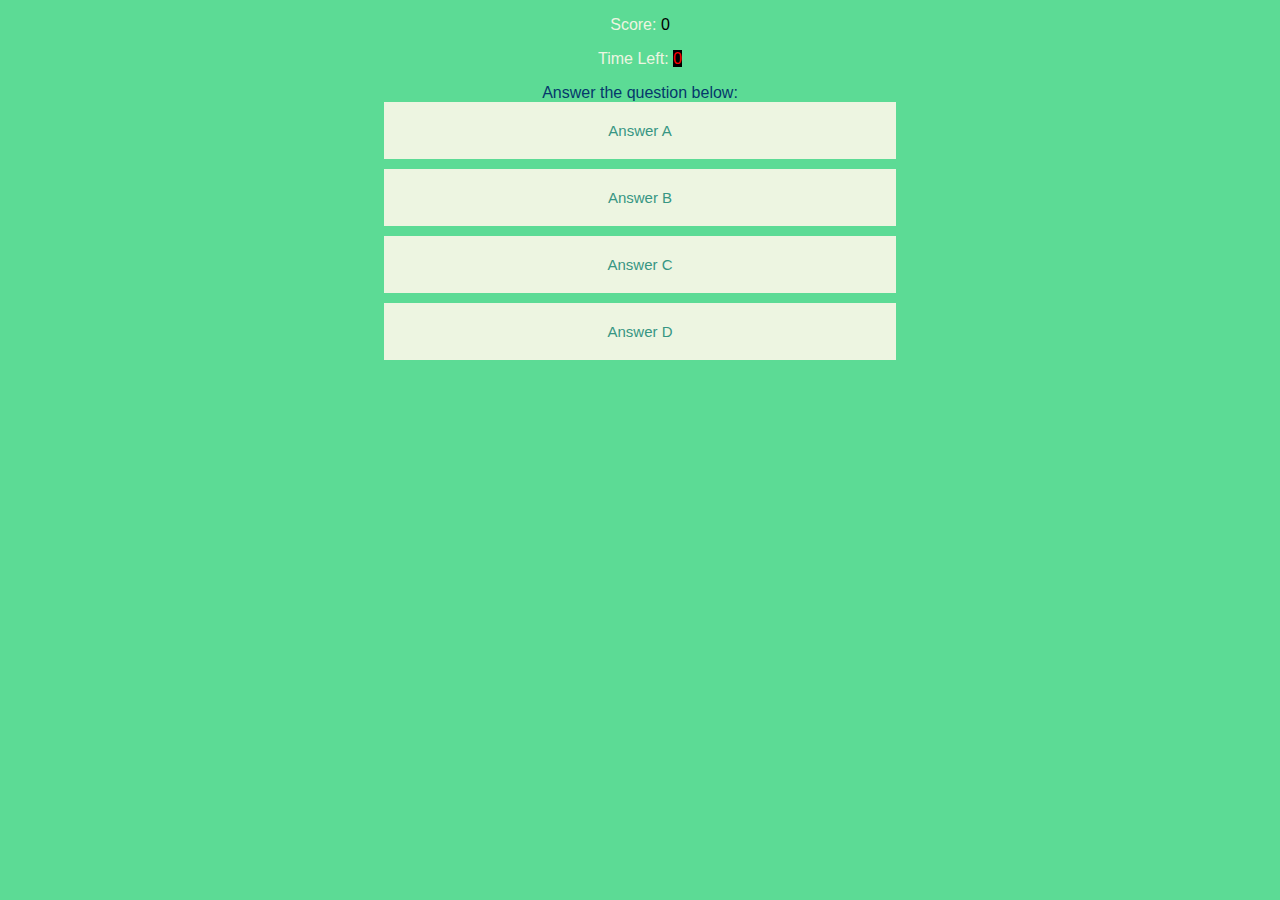
==== quiz.html @ 5a1ce4e9 "Monday changes: created quiz page html, css, and java. HTML and CSS work, Java not yet" ====
<!DOCTYPE html>
<html lang="en">

<head>
    <title>Quiz</title>
    <meta charset="UTF-8" />
    <meta name="viewport" content="width=device-width, initial-scale=1" />
    <link rel="stylesheet" href="assets/css/style.css" />
    <link rel="stylesheet" href="assets/css/quiz.css"/>
</head>
<body>
    <header>
        <div>
            <p> Score: <span id ="score">0</span></p>
        </div>
        <div>
            <p> Time Left: <span id = "timer">0</span></p>
        </div>
    </header>
    <main>
        <div id ="question">Answer the question below: </div>
        <div class = "answers">
            <p class="answertext" data-letter ="a">Answer A</p>
            </div>
            <div class = "answers">
            <p class="answertext" data-letter ="b">Answer B</p>
            </div>
            <div class = "answers">
            <p class="answertext" data-letter ="c">Answer C</p>
            </div>
            <div class = "answers">
            <p class="answertext" data-letter ="d">Answer D</p>
            </div>
    </main>
    <script src="https://code.jquery.com/jquery-3.5.1.min.js"></script>
    <script type="text/javascript" src="assets/js/quiz.js"></script>
</body>

</html>
---- assets/css/style.css ----
* {
    box-sizing: border-box;
}

body {
    font-family: 'Segoe UI', Tahoma, Geneva, Verdana, sans-serif;
    margin: 0;
    display: flex;
    flex-direction: column;
    justify-content: flex-start;
    background-color: #5cdb95;
}
/*quiz start page*/
header {
    color: #edf5e1;
    text-align: center;
}

.start-button {
    color: #8ee4af;
    background: #05386B;
    cursor: pointer;
    font-size: medium;
    padding: 5px 10px;
}

.start-button:hover {
    background: #edf5e1;
    color: #379683;
}
---- assets/css/quiz.css ----
/*score*/
#score {
    color: black;
}
/*timer*/
#timer {
    color: red;
    background-color: black;
}
#question {
    color: #05386B;
    text-align: center;
}
.answers {
   margin: 0 30% 10px 30%;
   padding: 5px;
   background: #edf5e1;
   color: #379683;
   font-size: 15px;
   text-align: center;
}
.answers:hover {
    background: #05386B;
    color:#edf5e1;
}

.correct {
    background: #05386B;
}
.incorrect {
    background: red;
}
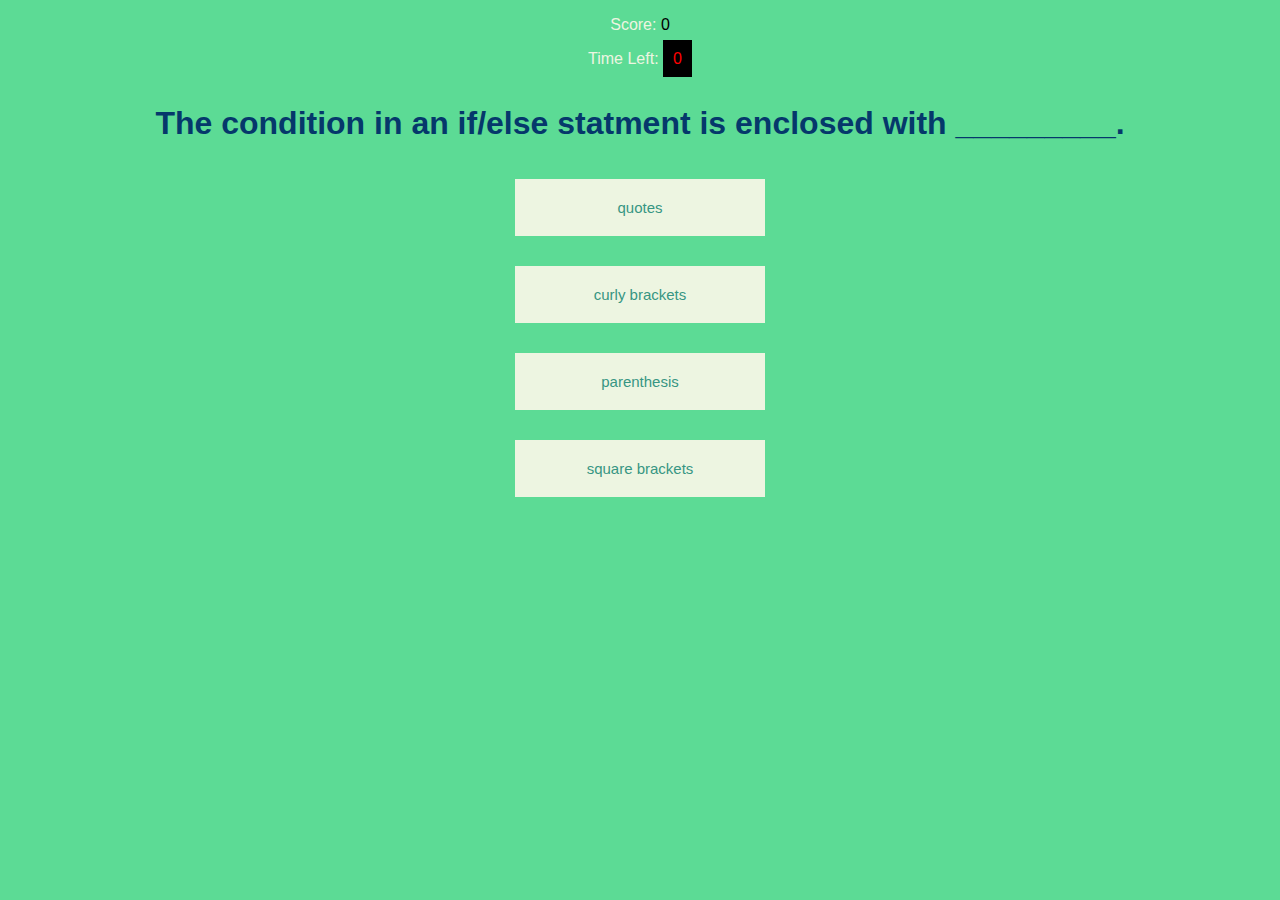
==== commit 8010067b: "Wednesday changes. Quiz is functional but does not give high scores." ====
--- a/quiz.html
+++ b/quiz.html
@@ -17,20 +17,23 @@
             <p> Time Left: <span id = "timer">0</span></p>
         </div>
     </header>
-    <main>
-        <div id ="question">Answer the question below: </div>
+    <main id="flood">
+        <h1 id ="question">Answer the question below: </h1>
         <div class = "answers">
-            <p class="answertext" data-letter ="a">Answer A</p>
+            <p class="answertext" data-letter ="A">Answer A</p>
             </div>
             <div class = "answers">
-            <p class="answertext" data-letter ="b">Answer B</p>
+            <p class="answertext" data-letter ="B">Answer B</p>
             </div>
             <div class = "answers">
-            <p class="answertext" data-letter ="c">Answer C</p>
+            <p class="answertext" data-letter ="C">Answer C</p>
             </div>
             <div class = "answers">
-            <p class="answertext" data-letter ="d">Answer D</p>
+            <p class="answertext" data-letter ="D">Answer D</p>
             </div>
+    </main>
+    <main id="dry">
+        <p>results</p>
     </main>
     <script src="https://code.jquery.com/jquery-3.5.1.min.js"></script>
     <script type="text/javascript" src="assets/js/quiz.js"></script>
--- a/assets/css/style.css
+++ b/assets/css/style.css
@@ -16,7 +16,7 @@
     text-align: center;
 }
 
-.start-button {
+#start-button {
     color: #8ee4af;
     background: #05386B;
     cursor: pointer;
@@ -24,7 +24,7 @@
     padding: 5px 10px;
 }
 
-.start-button:hover {
+#start-button:hover {
     background: #edf5e1;
     color: #379683;
 }
--- a/assets/css/quiz.css
+++ b/assets/css/quiz.css
@@ -1,3 +1,6 @@
+h1 {
+    color: black;
+}
 /*score*/
 #score {
     color: black;
@@ -6,22 +9,29 @@
 #timer {
     color: red;
     background-color: black;
+    padding: 10px;
 }
 #question {
     color: #05386B;
     text-align: center;
 }
-.answers {
-   margin: 0 30% 10px 30%;
-   padding: 5px;
+.answers{
+    display: flex;
+    width: 100%;
+    justify-content: center;
+}
+.answertext {
+    width: 250px;
    background: #edf5e1;
    color: #379683;
    font-size: 15px;
    text-align: center;
+   padding: 20px 5px;
 }
-.answers:hover {
+.answertext:hover {
     background: #05386B;
     color:#edf5e1;
+    cursor: pointer;
 }
 
 .correct {
@@ -29,4 +39,8 @@
 }
 .incorrect {
     background: red;
+}
+
+#dry {
+    display: none;
 }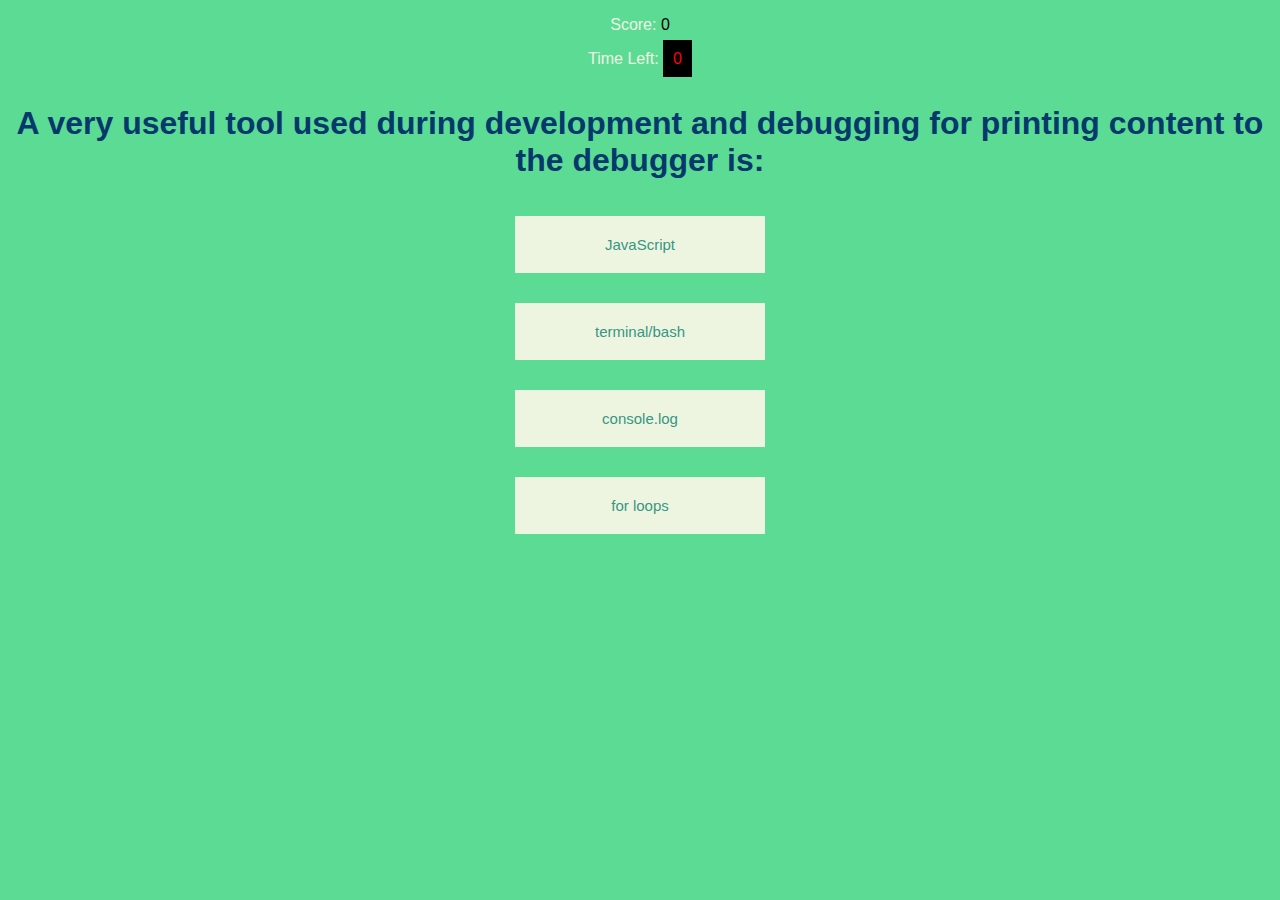
==== commit 0a036b5e: "Wednesday evening changes. Code is fully functional. Needs CSS changes for stlye." ====
--- a/quiz.html
+++ b/quiz.html
@@ -6,34 +6,42 @@
     <meta charset="UTF-8" />
     <meta name="viewport" content="width=device-width, initial-scale=1" />
     <link rel="stylesheet" href="assets/css/style.css" />
-    <link rel="stylesheet" href="assets/css/quiz.css"/>
+    <link rel="stylesheet" href="assets/css/quiz.css" />
 </head>
+
 <body>
     <header>
         <div>
-            <p> Score: <span id ="score">0</span></p>
+            <p> Score: <span id="score">0</span></p>
         </div>
         <div>
-            <p> Time Left: <span id = "timer">0</span></p>
+            <p> Time Left: <span id="timer">0</span></p>
         </div>
     </header>
     <main id="flood">
-        <h1 id ="question">Answer the question below: </h1>
-        <div class = "answers">
-            <p class="answertext" data-letter ="A">Answer A</p>
-            </div>
-            <div class = "answers">
-            <p class="answertext" data-letter ="B">Answer B</p>
-            </div>
-            <div class = "answers">
-            <p class="answertext" data-letter ="C">Answer C</p>
-            </div>
-            <div class = "answers">
-            <p class="answertext" data-letter ="D">Answer D</p>
-            </div>
+        <h1 id="question">Answer the question below: </h1>
+        <div class="answers">
+            <p class="answertext" data-letter="A">Answer A</p>
+        </div>
+        <div class="answers">
+            <p class="answertext" data-letter="B">Answer B</p>
+        </div>
+        <div class="answers">
+            <p class="answertext" data-letter="C">Answer C</p>
+        </div>
+        <div class="answers">
+            <p class="answertext" data-letter="D">Answer D</p>
+        </div>
     </main>
     <main id="dry">
-        <p>results</p>
+        <h1>Results</h1>
+        <h2 id="enterName">Enter your name to save your quiz score!</h2>
+        <div id="user-info">
+            <input id="userName" placeholder="Type name here">
+            <br>
+            <button id="saveBtn" type="submit">Save</button>
+            <p id="nameScore"></p>
+        </div>
     </main>
     <script src="https://code.jquery.com/jquery-3.5.1.min.js"></script>
     <script type="text/javascript" src="assets/js/quiz.js"></script>
--- a/assets/css/quiz.css
+++ b/assets/css/quiz.css
@@ -1,6 +1,3 @@
-h1 {
-    color: black;
-}
 /*score*/
 #score {
     color: black;
@@ -40,7 +37,41 @@
 .incorrect {
     background: red;
 }
-
+/* end results page*/
+/* unhides results page */
 #dry {
     display: none;
+    text-align: center;
+}
+h1 {
+    color: #05386B;
+    text-align: center;
+}
+h2 {
+    color: #05386B;
+    text-align: center;
+}
+input {
+    text-align: center;
+    display: flex;
+}
+input [type=text] {
+    background-color: #edf5e1;
+    color: #05386B;
+}
+
+#high-score {
+    color: #05386B;
+    text-align: center;
+}
+p {
+    text-align: center;
+}
+#saveBtn {
+    text-align: center;
+}
+/*not working*/
+#userInfo {
+    color:#05386B;
+    text-decoration: wavy;
 }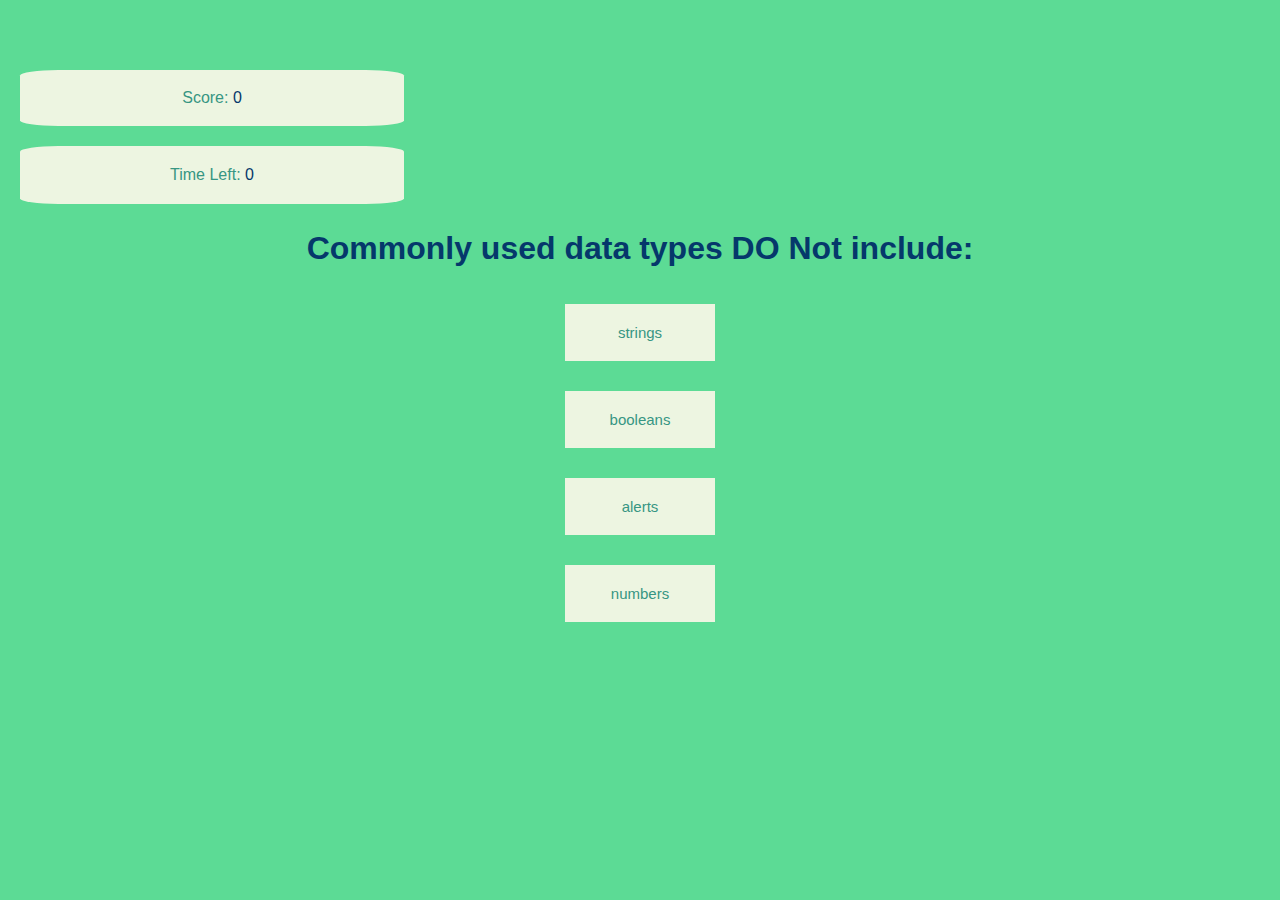
==== commit 0786dd83: "README updated and final CSS changes. Still need to add final link in README." ====
--- a/quiz.html
+++ b/quiz.html
@@ -8,16 +8,19 @@
     <link rel="stylesheet" href="assets/css/style.css" />
     <link rel="stylesheet" href="assets/css/quiz.css" />
 </head>
-
+<!--Quiz page-->
 <body>
+    <!--Score and Timer at the top of the page-->
     <header>
-        <div>
+        <div id="scoreContainer">
             <p> Score: <span id="score">0</span></p>
         </div>
-        <div>
+        <div id="timerContainer">
             <p> Time Left: <span id="timer">0</span></p>
         </div>
     </header>
+    <!--Question and answer choices-->
+    <!--This main will disappear after the last question-->
     <main id="flood">
         <h1 id="question">Answer the question below: </h1>
         <div class="answers">
@@ -33,18 +36,18 @@
             <p class="answertext" data-letter="D">Answer D</p>
         </div>
     </main>
+    <!--Results page will appear after last question-->
     <main id="dry">
         <h1>Results</h1>
         <h2 id="enterName">Enter your name to save your quiz score!</h2>
         <div id="user-info">
             <input id="userName" placeholder="Type name here">
             <br>
-            <button id="saveBtn" type="submit">Save</button>
-            <p id="nameScore"></p>
+            <button id="saveBtn" type="submit">Save</button> 
+            <button id="startAgain">Try Again</button>
         </div>
     </main>
     <script src="https://code.jquery.com/jquery-3.5.1.min.js"></script>
     <script type="text/javascript" src="assets/js/quiz.js"></script>
 </body>
-
 </html>--- a/assets/css/style.css
+++ b/assets/css/style.css
@@ -1,7 +1,7 @@
 * {
     box-sizing: border-box;
 }
-
+/*elements*/
 body {
     font-family: 'Segoe UI', Tahoma, Geneva, Verdana, sans-serif;
     margin: 0;
@@ -12,16 +12,18 @@
 }
 /*quiz start page*/
 header {
-    color: #edf5e1;
+    color: #05386B;
     text-align: center;
+    margin-top: 50px;
 }
 
 #start-button {
-    color: #8ee4af;
+    color: #edf5e1;
     background: #05386B;
     cursor: pointer;
     font-size: medium;
     padding: 5px 10px;
+    text-decoration: none;
 }
 
 #start-button:hover {
--- a/assets/css/quiz.css
+++ b/assets/css/quiz.css
@@ -1,24 +1,40 @@
 /*score*/
+#scoreContainer {
+    width: 30%;
+    color: #379683;
+    background-color: #edf5e1;
+    padding: 3px 2px;
+    margin: 20px 0 5px 20px;
+    border-radius: 10%;
+}
 #score {
-    color: black;
+    color: #05386B;
 }
 /*timer*/
+#timerContainer {
+    width: 30%;
+    color: #379683;
+    background-color: #edf5e1;
+    padding: 4px 4px;
+    margin: 20px 0 5px 20px;
+    border-radius: 10%;
+}
 #timer {
-    color: red;
-    background-color: black;
-    padding: 10px;
+    color: #05386B;
 }
+/*questions*/
 #question {
     color: #05386B;
     text-align: center;
 }
+/*answer choices*/
 .answers{
     display: flex;
     width: 100%;
     justify-content: center;
 }
 .answertext {
-    width: 250px;
+    width: 150px;
    background: #edf5e1;
    color: #379683;
    font-size: 15px;
@@ -30,19 +46,22 @@
     color:#edf5e1;
     cursor: pointer;
 }
-
+/*what happens when user clicks a correct or incorrect choice*/
 .correct {
-    background: #05386B;
+    background: greenyellow;
+    color: #05386B;
 }
 .incorrect {
     background: red;
+    color:#edf5e1;
 }
-/* end results page*/
+
 /* unhides results page */
 #dry {
     display: none;
     text-align: center;
 }
+/* end results page*/
 h1 {
     color: #05386B;
     text-align: center;
@@ -53,7 +72,8 @@
 }
 input {
     text-align: center;
-    display: flex;
+    margin-bottom: 5px;
+    font-size: large;
 }
 input [type=text] {
     background-color: #edf5e1;
@@ -64,14 +84,25 @@
     color: #05386B;
     text-align: center;
 }
-p {
-    text-align: center;
-}
+/*buttons on results page*/
 #saveBtn {
     text-align: center;
+    background-color: #05386B;
+    color:#edf5e1;
+    font-size: medium;
+    padding: 3px;
 }
-/*not working*/
+#startAgain {
+    text-align: center;
+    background-color: #05386B;
+    color:#edf5e1;
+    font-size: medium;
+    padding: 3px;
+}
+/*shows up after user clicks save & shows name and score*/
 #userInfo {
-    color:#05386B;
-    text-decoration: wavy;
+    color: #edf5e1;
+    background: #379683 ;
+    margin: 30px 200px;
+    font-size: large;
 }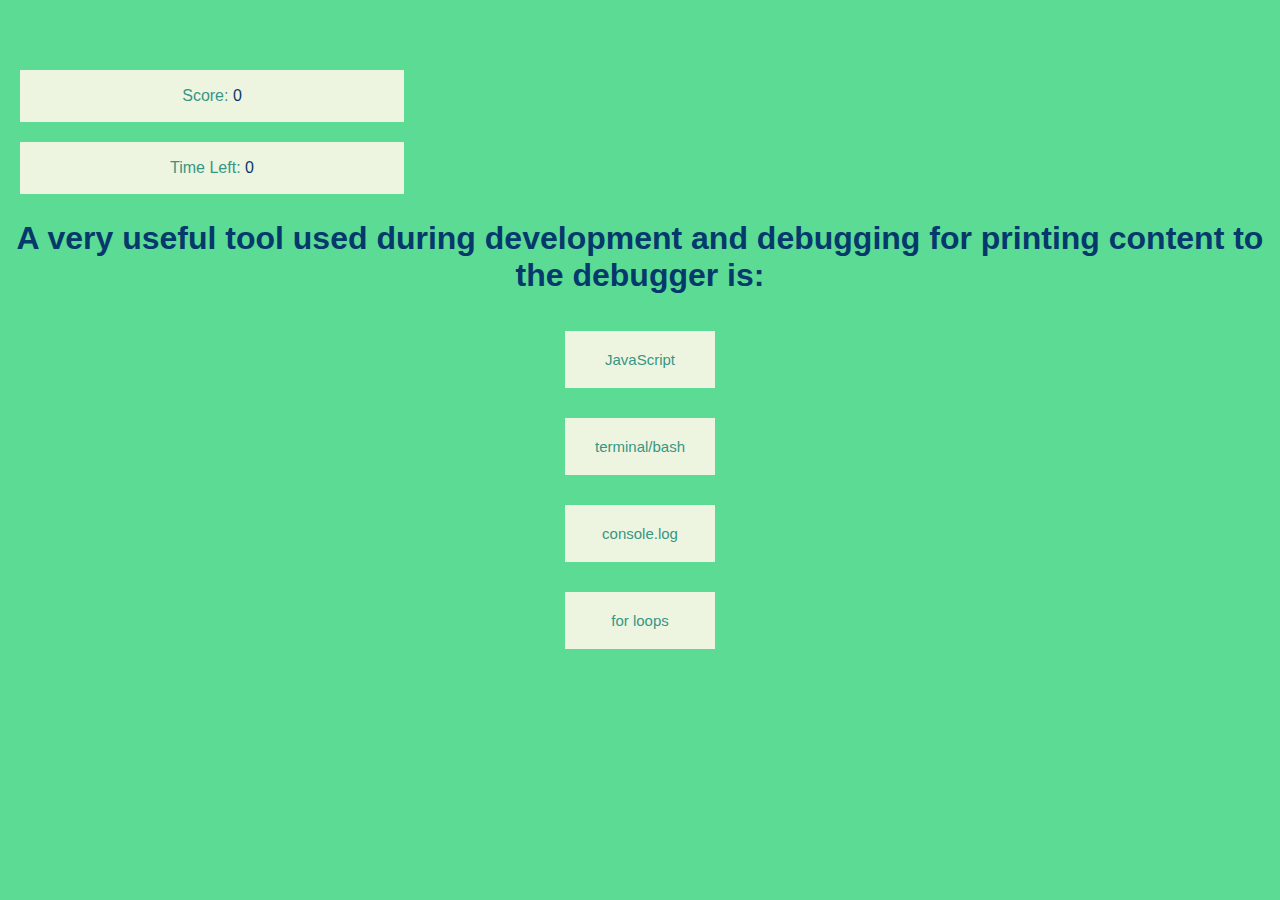
==== commit a9b0b63d: "Final changes. Fixed try again btn to appear on last page. Need to add link to README." ====
--- a/quiz.html
+++ b/quiz.html
@@ -44,7 +44,6 @@
             <input id="userName" placeholder="Type name here">
             <br>
             <button id="saveBtn" type="submit">Save</button> 
-            <button id="startAgain">Try Again</button>
         </div>
     </main>
     <script src="https://code.jquery.com/jquery-3.5.1.min.js"></script>
--- a/assets/css/quiz.css
+++ b/assets/css/quiz.css
@@ -3,9 +3,8 @@
     width: 30%;
     color: #379683;
     background-color: #edf5e1;
-    padding: 3px 2px;
+    padding: 1px;
     margin: 20px 0 5px 20px;
-    border-radius: 10%;
 }
 #score {
     color: #05386B;
@@ -15,9 +14,9 @@
     width: 30%;
     color: #379683;
     background-color: #edf5e1;
-    padding: 4px 4px;
+    padding: 1px;
     margin: 20px 0 5px 20px;
-    border-radius: 10%;
+    
 }
 #timer {
     color: #05386B;
@@ -98,6 +97,7 @@
     color:#edf5e1;
     font-size: medium;
     padding: 3px;
+    margin: auto;
 }
 /*shows up after user clicks save & shows name and score*/
 #userInfo {
